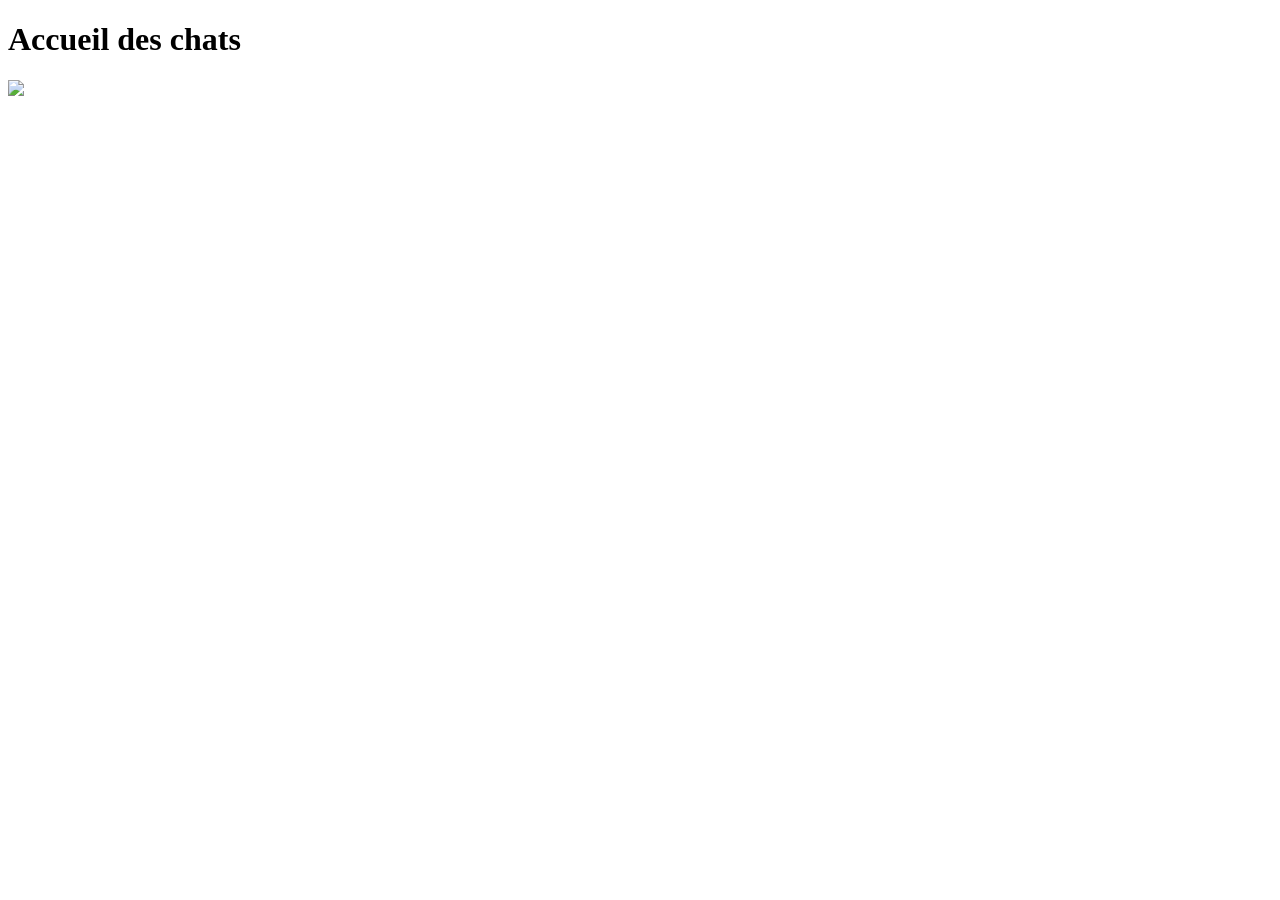
==== cats/index.html @ 93662cce "Création dossier" ====
<!DOCTYPE html>
    <html lang="en">
    <head>
        <meta charset="UTF-8">
        <meta name="viewport" content="width=!, initial-scale=1.0">
        <title>Accueil chats</title>
    </head>
    <body>
        <main>
            <h1>Accueil des chats</h1>
             <a href="index.html"><img src= "public/img/cat_yawing_in_park.jpg"></a>
        </main>
    </body>
    </html>
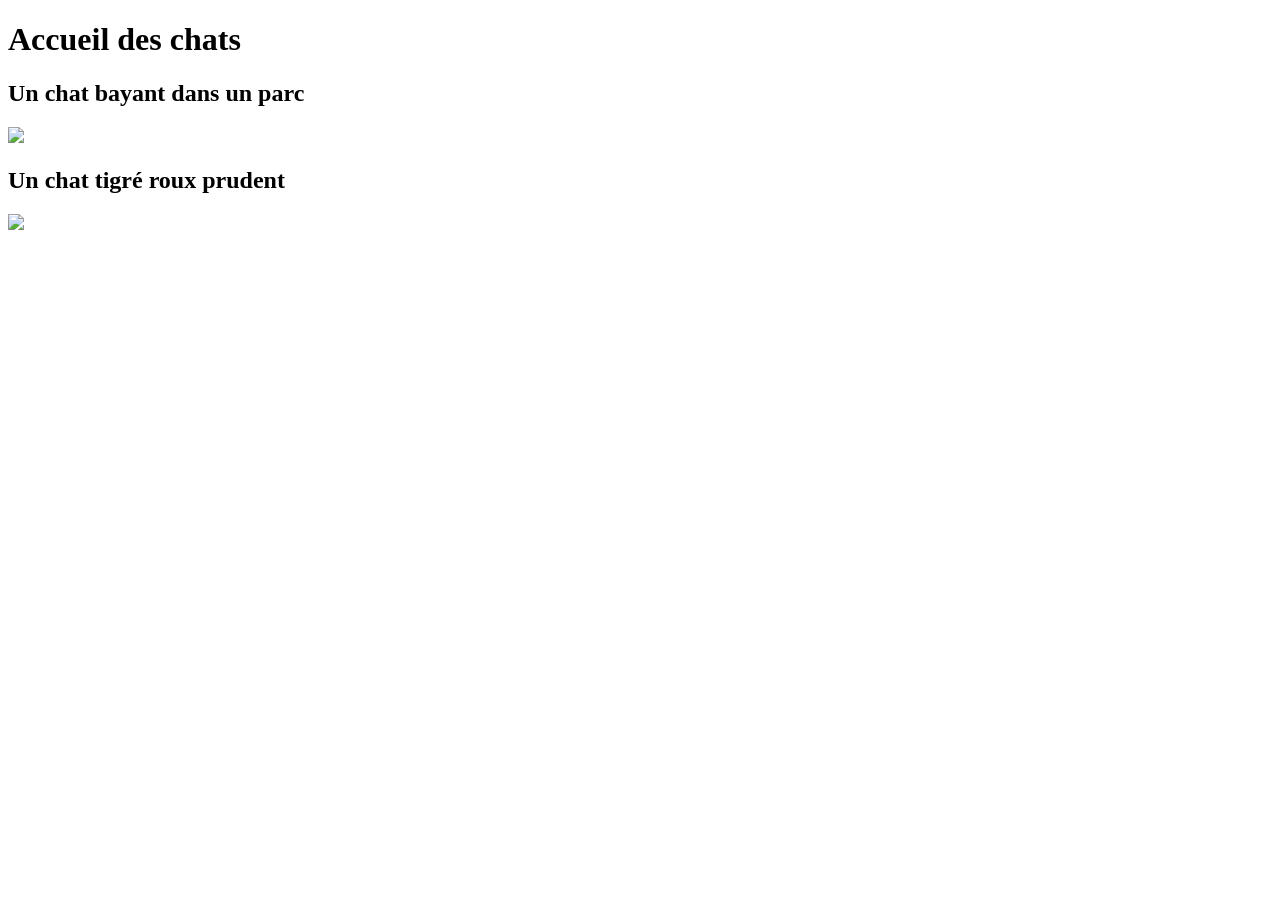
==== commit b24d7148: "Index Chat créé" ====
--- a/cats/index.html
+++ b/cats/index.html
@@ -8,7 +8,12 @@
     <body>
         <main>
             <h1>Accueil des chats</h1>
-             <a href="index.html"><img src= "public/img/cat_yawing_in_park.jpg"></a>
+            <h2>Un chat bayant dans un parc</h2>
+            <a href="index.html"><img src= "public/img/cat_yawing_in_park.jpg"></a>
+        
+            <h2>Un chat tigré roux prudent</h2>
+            <a href="index.html"><img src= "public/img/cautious_tabby_red_cat.jpg"></a>
+             
         </main>
     </body>
     </html>
